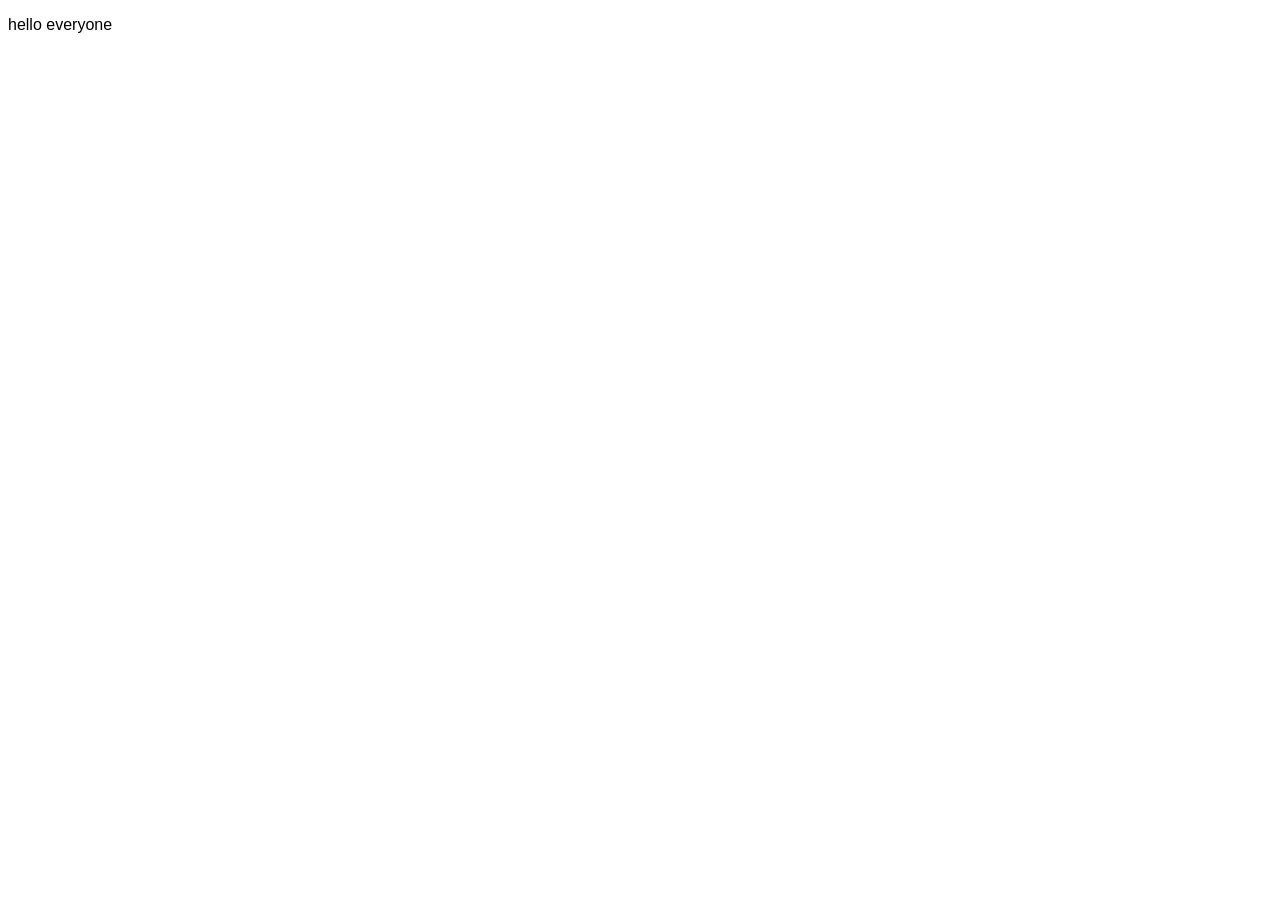
==== index.html @ b99a0e3c "Create index.html" ====
<!DOCTYPE html>
<html lang="en">
<style>
    p {
        font-family: 'Franklin Gothic Medium', 'Arial Narrow', Arial, sans-serif;
    }
</style>
<head>
    <meta charset="UTF-8">
    <meta name="viewport" content="width=device-width, initial-scale=1.0">
    <title>page</title>
</head>
<body>
    <p>hello everyone</p>
</body>
</html>
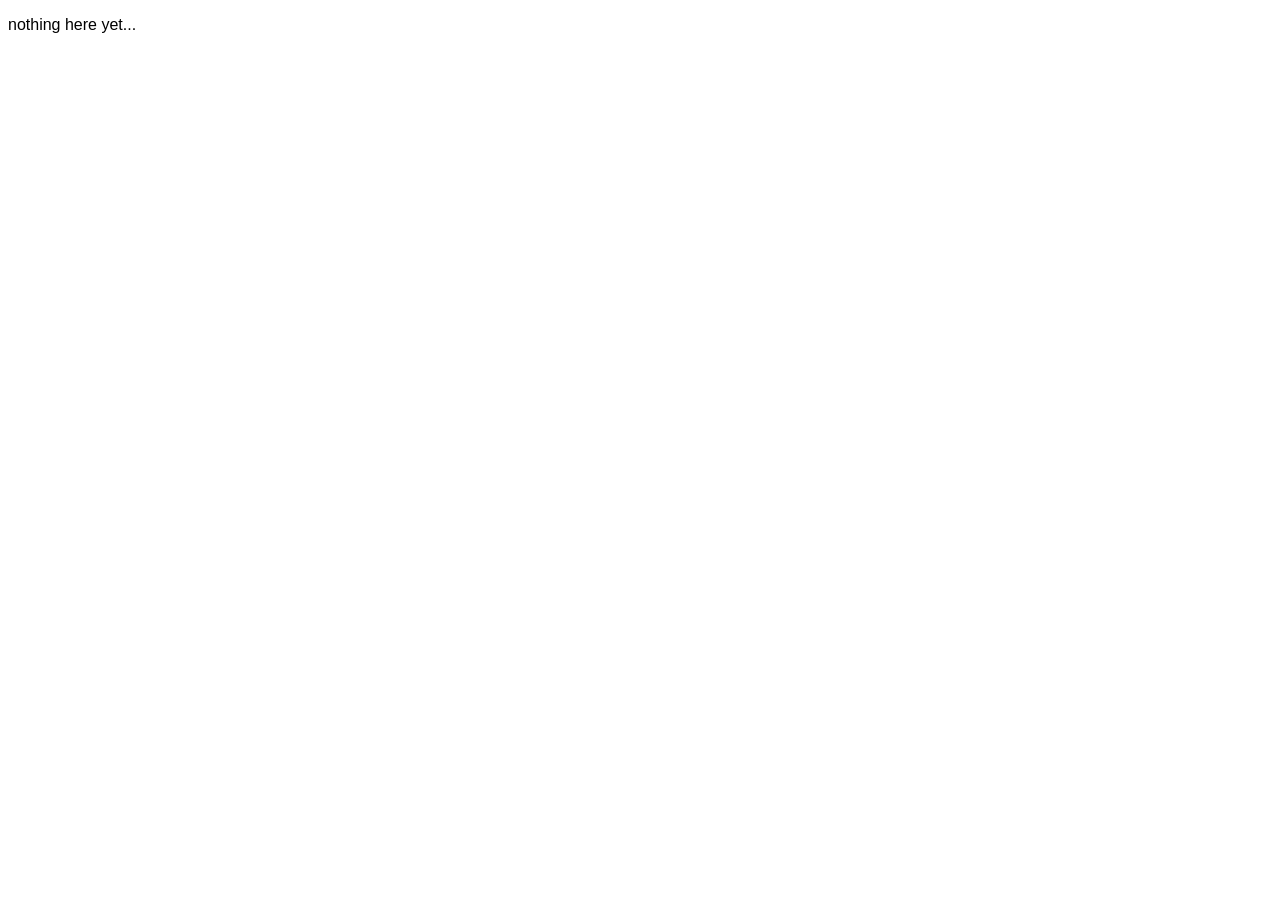
==== commit 82be0714: "part 2" ====
--- a/index.html
+++ b/index.html
@@ -11,6 +11,6 @@
     <title>page</title>
 </head>
 <body>
-    <p>hello everyone</p>
+    <p>nothing here yet...</p>
 </body>
 </html>
